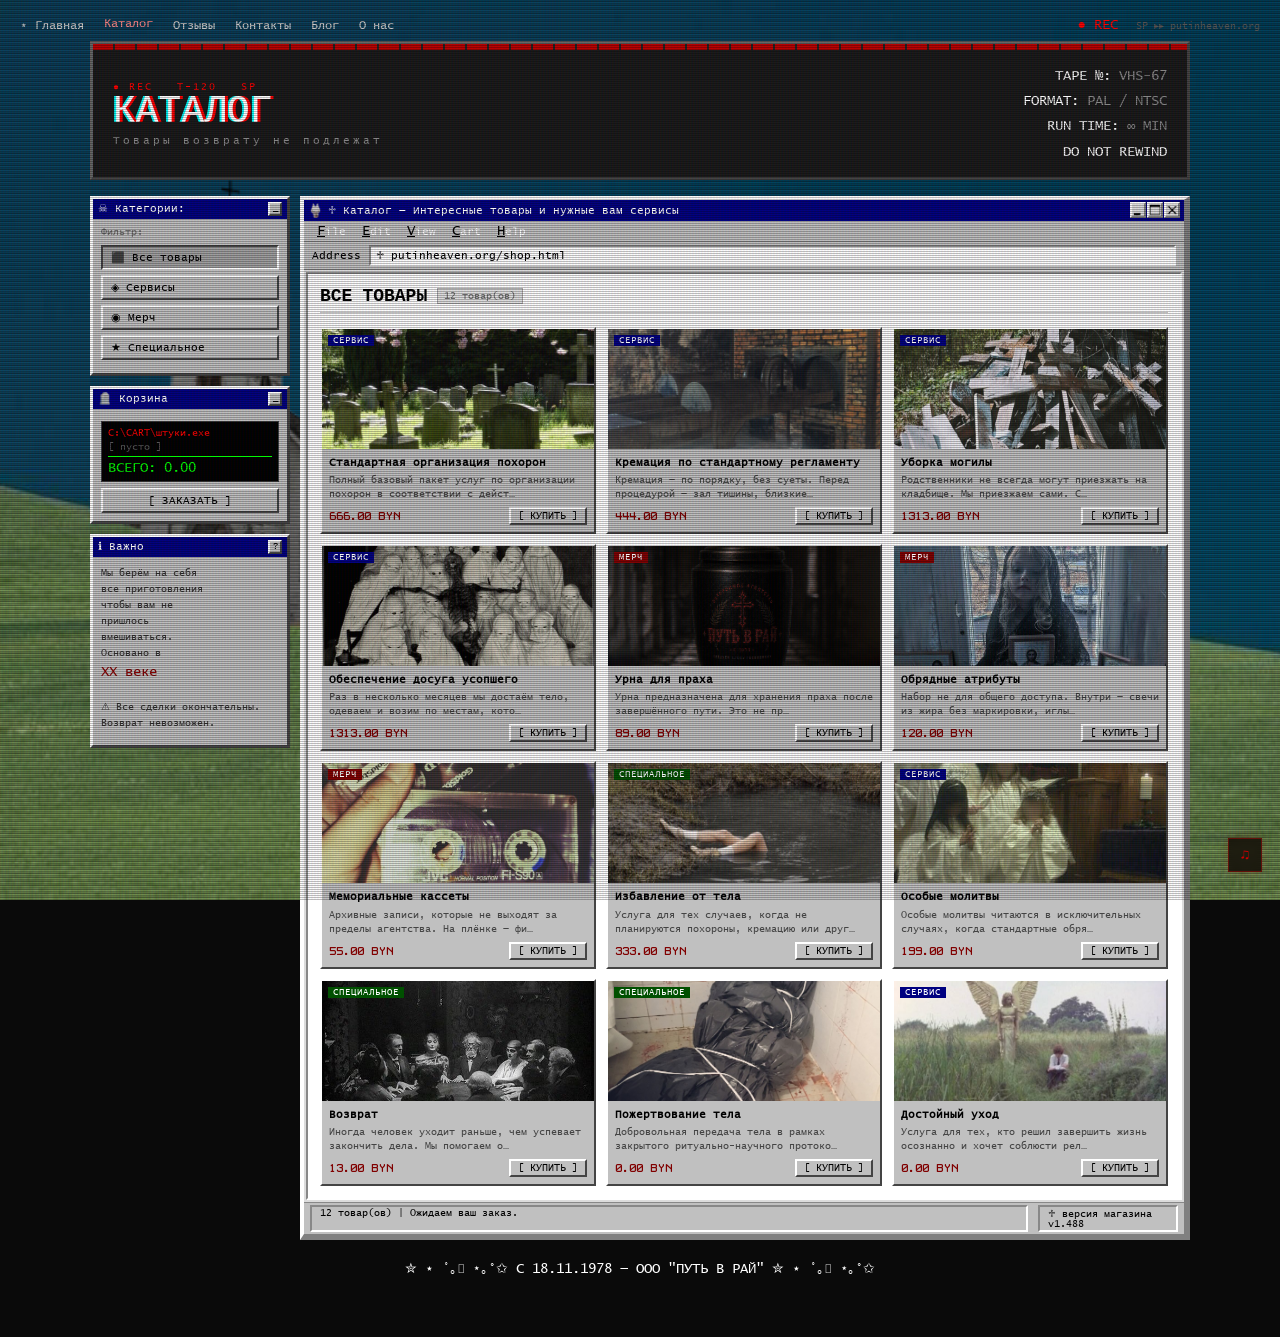
==== shop.html @ 78d271ff "first commit" ====
<!DOCTYPE html>
<html>
<head>
  <meta charset="UTF-8">
  <meta name="viewport" content="width=device-width, initial-scale=1.0">
  <title>⋆♱ ПУТЬ В РАЙ ♱⋆ - КАТАЛОГ</title>

  <style>
    @font-face {
      font-family: main;
      src: url("fonts/lucon.ttf") format("truetype");
    }
    @font-face {
      font-family: windows;
      src: url("fonts/WindowsRegular.ttf") format("truetype");
    }
    @font-face {
      font-family: whiterabbit;
      src: url('fonts/whitrabt.woff') format('woff');
    }

    * {
      margin: 0;
      padding: 0;
      color: white;
      font-family: main, 'Courier New', monospace;
      font-size: 14px;
      cursor: url("images/Normal-Select.png"), auto;
      box-sizing: border-box;
    }

    /* ── CRT EFFECT ── */
    .crt::before {
      content: " ";
      display: block;
      position: fixed;
      top: 0; left: 0; bottom: 0; right: 0;
      background:
        linear-gradient(rgba(18,16,16,0) 50%, rgba(0,0,0,0.25) 50%),
        linear-gradient(90deg, rgba(255,0,0,0.06), rgba(0,255,0,0.02), rgba(0,0,255,0.06));
      z-index: 100;
      background-size: 100% 2px, 3px 100%;
      pointer-events: none;
    }

    @keyframes flicker {
      0%   { opacity: 0.27861; }
      5%   { opacity: 0.34769; }
      10%  { opacity: 0.23604; }
      15%  { opacity: 0.10626; }
      20%  { opacity: 0.18128; }
      25%  { opacity: 0.10626; }
      30%  { opacity: 0.18128; }
      35%  { opacity: 0.23604; }
    }
    .crt::after {
      content: " ";
      display: block;
      position: fixed;
      top: 0; left: 0; bottom: 0; right: 0;
      background: rgba(18,16,16,0.1);
      opacity: 0;
      z-index: 100;
      pointer-events: none;
      animation: flicker 0.15s infinite;
    }

    /* ── VHS GLITCH HEADER ── */
    @keyframes glitch-top {
      0%, 100% { clip-path: inset(0 0 95% 0); transform: translateX(0); }
      20% { clip-path: inset(0 0 95% 0); transform: translateX(-4px); }
      40% { clip-path: inset(0 0 95% 0); transform: translateX(4px); }
    }
    @keyframes glitch-bot {
      0%, 100% { clip-path: inset(90% 0 0 0); transform: translateX(0); }
      20% { clip-path: inset(90% 0 0 0); transform: translateX(4px); }
      40% { clip-path: inset(90% 0 0 0); transform: translateX(-4px); }
    }
    @keyframes scanroll {
      0%   { background-position: 0 0; }
      100% { background-position: 0 100px; }
    }
    @keyframes vhs-noise {
      0%   { opacity: 0.03; }
      50%  { opacity: 0.07; }
      100% { opacity: 0.03; }
    }
    @keyframes blink-rec {
      0%, 49% { opacity: 1; }
      50%, 100% { opacity: 0; }
    }
    @keyframes tape-wobble {
      0%, 100% { letter-spacing: 2px; }
      50%       { letter-spacing: 1px; }
    }

    body {
      overflow-x: hidden;
      background-color: #0a0a0a;
    }
    body::-webkit-scrollbar { display: none; }
    body { -ms-overflow-style: none; scrollbar-width: none; }

    /* ── BACKGROUND ── */
    #body1 {
      background-image: url("images/back.jpg");
      background-size: cover;
      background-attachment: fixed;
      min-height: 100vh;
      position: relative;
    }
    /* VHS noise overlay */
    #body1::before {
      content: '';
      position: fixed;
      top: 0; left: 0; right: 0; bottom: 0;
      background-image:
        repeating-linear-gradient(
          0deg,
          transparent,
          transparent 2px,
          rgba(0,0,0,0.15) 2px,
          rgba(0,0,0,0.15) 4px
        );
      z-index: 1;
      pointer-events: none;
      animation: vhs-noise 3s ease-in-out infinite;
    }

    #everything {
      position: relative;
      z-index: 2;
      display: flex;
      flex-direction: column;
      align-items: center;
      padding: 17px 10px 60px;
      min-height: 100vh;
    }

    /* ── TOP BAR ── */
    #topbar {
      width: 100%;
      display: flex;
      align-items: center;
      justify-content: space-between;
      padding: 0 10px;
      margin-bottom: 8px;
    }
    #topbar nav {
      display: flex;
      gap: 20px;
      margin: 0;
    }
    #topbar nav div {
      margin: 0;
    }
    #topbar nav a, #topbar nav p {
      font-size: 12px;
      color: #ccc;
      text-decoration: none;
      cursor: url("images/Link-Select.png"), auto;
    }
    #topbar nav a:hover { text-decoration: underline; color: white; }

    /* ── VHS TAPE HEADER ── */
    #shop-header {
      width: 100%;
      max-width: 1100px;
      margin-bottom: 16px;
      position: relative;
    }

    .vhs-cassette-label {
      background-color: #1a1a1a;
      border: 3px solid #444;
      border-top: 3px solid #666;
      border-left: 3px solid #666;
      padding: 12px 20px;
      position: relative;
      overflow: hidden;
    }
    .vhs-cassette-label::before {
      content: '';
      position: absolute;
      top: 0; left: 0; right: 0;
      height: 6px;
      background: repeating-linear-gradient(
        90deg,
        #b00 0px, #b00 20px,
        #222 20px, #222 22px
      );
    }
    .vhs-label-inner {
      margin-top: 8px;
      display: flex;
      justify-content: space-between;
      align-items: center;
    }
    .vhs-title-block {}
    .vhs-rec {
      font-size: 10px;
      color: #f00;
      animation: blink-rec 1s step-end infinite;
      letter-spacing: 2px;
    }
    .vhs-main-title {
      font-family: whiterabbit, 'Courier New', monospace;
      font-size: 38px;
      color: #fff;
      text-shadow: 3px 0 #f00, -2px 0 #0ff;
      animation: tape-wobble 4s ease-in-out infinite;
      line-height: 1;
    }
    .vhs-subtitle {
      font-size: 11px;
      color: #888;
      letter-spacing: 3px;
      margin-top: 4px;
    }
    .vhs-meta {
      text-align: right;
      font-size: 10px;
      color: #555;
      line-height: 1.8;
    }
    .vhs-meta span { color: #888; }

    /* ── MAIN LAYOUT ── */
    #shop-layout {
      width: 100%;
      max-width: 1100px;
      display: flex;
      gap: 10px;
      align-items: flex-start;
    }

    /* ── SIDEBAR ── */
    #shop-sidebar {
      width: 200px;
      flex-shrink: 0;
    }

    .sidebar-window {
      background-color: #c0c0c0;
      border-top: 3px solid #fff;
      border-left: 3px solid #fff;
      border-bottom: 3px solid #444;
      border-right: 3px solid #444;
      margin-bottom: 10px;
    }
    .sidebar-titlebar {
      background-color: #000080;
      padding: 3px 5px;
      display: flex;
      align-items: center;
      gap: 5px;
    }
    .sidebar-titlebar span {
      font-size: 11px;
      color: white;
      flex: 1;
    }
    .sidebar-btn {
      width: 14px; height: 14px;
      background: #c0c0c0;
      border-top: 2px solid #fff;
      border-left: 2px solid #fff;
      border-bottom: 2px solid #444;
      border-right: 2px solid #444;
      font-size: 9px;
      color: black;
      display: flex; align-items: center; justify-content: center;
      cursor: url("images/Link-Select.png"), auto;
    }
    .sidebar-content {
      padding: 8px;
      background: #c0c0c0;
    }
    .sidebar-content * { color: black; background: transparent; }
    .sidebar-content p {
      font-size: 11px;
      margin-bottom: 6px;
      color: #333;
    }
    .filter-btn {
      display: block;
      width: 100%;
      text-align: left;
      padding: 4px 8px;
      background: #c0c0c0;
      border-top: 2px solid #fff;
      border-left: 2px solid #fff;
      border-bottom: 2px solid #444;
      border-right: 2px solid #444;
      font-family: main, monospace;
      font-size: 11px;
      color: black;
      margin-bottom: 5px;
      cursor: url("images/Link-Select.png"), auto;
    }
    .filter-btn:active, .filter-btn.active {
      border-top: 2px solid #444;
      border-left: 2px solid #444;
      border-bottom: 2px solid #fff;
      border-right: 2px solid #fff;
    }
    .filter-btn.active { background: #a0a0a0; }

    .cart-display {
      background: black;
      border: 1px solid #444;
      padding: 6px;
      margin-top: 4px;
      font-family: main, monospace;
      font-size: 11px;
    }
    .cart-display * { color: #0f0; background: transparent; }
    .cart-display .cart-label { color: #f00; font-size: 10px; }
    .cart-item-list { max-height: 120px; overflow-y: auto; margin: 4px 0; }
    .cart-item-list::-webkit-scrollbar { width: 6px; }
    .cart-item-list::-webkit-scrollbar-thumb { background: #444; }
    .cart-row { display: flex; justify-content: space-between; margin-bottom: 2px; }
    .cart-row .remove-btn {
      color: #f00;
      cursor: url("images/Link-Select.png"), auto;
      font-size: 10px;
      background: transparent;
    }
    .cart-total { border-top: 1px solid #0f0; padding-top: 4px; margin-top: 4px; }

    .checkout-btn {
      display: block;
      width: 100%;
      padding: 5px;
      background: #c0c0c0;
      border-top: 2px solid #fff;
      border-left: 2px solid #fff;
      border-bottom: 2px solid #444;
      border-right: 2px solid #444;
      font-family: main, monospace;
      font-size: 11px;
      color: black;
      cursor: url("images/Link-Select.png"), auto;
      margin-top: 6px;
      text-align: center;
    }
    .checkout-btn:active {
      border-top: 2px solid #444;
      border-left: 2px solid #444;
      border-bottom: 2px solid #fff;
      border-right: 2px solid #fff;
    }

    /* ── MAIN SHOP WINDOW ── */
    #shop-main {
      flex: 1;
      min-width: 0;
    }

    .main-window {
      background-color: gainsboro;
      border-top: 4px solid white;
      border-left: 4px solid white;
      border-bottom: 6px solid grey;
      border-right: 6px solid grey;
    }

    .main-titlebar {
      background-color: #000080;
      padding: 3px 4px;
      display: flex;
      align-items: center;
      height: 21px;
    }
    .main-titlebar .title-icon { width: 15px; margin-right: 5px; }
    .main-titlebar .title-text { font-size: 11px; color: white; flex: 1; }
    .win-btn {
      width: 16px; height: 16px;
      background: gainsboro;
      border-top: 2px solid white;
      border-left: 2px solid white;
      border-bottom: 2px solid grey;
      border-right: 2px solid grey;
      margin-left: 1px;
      display: flex; align-items: center; justify-content: center;
      cursor: url("images/Link-Select.png"), auto;
    }
    .win-btn img { max-width: 100%; max-height: 100%; display: block; }

    .menu-bar {
      background: #c0c0c0;
      padding: 1px 5px;
      display: flex;
      gap: 0;
      border-bottom: 1px solid #888;
    }
    .menu-bar div {
      padding: 2px 8px;
      font-size: 11px;
      color: black;
      background: transparent;
      cursor: url("images/Link-Select.png"), auto;
    }
    .menu-bar div:hover { background: #000080; color: white; }
    .menu-bar div u { color: inherit; }

    .window-content {
      background: white;
      margin: 2px;
      border-top: 2px solid #888;
      border-left: 2px solid #888;
      border-bottom: 2px solid white;
      border-right: 2px solid white;
      padding: 12px;
      min-height: 500px;
    }
    .window-content * { color: black; background: transparent; }

    /* address bar style */
    .address-bar {
      background: #c0c0c0;
      padding: 3px 8px;
      display: flex;
      align-items: center;
      gap: 8px;
      border-bottom: 1px solid #888;
    }
    .address-bar label { font-size: 11px; color: black; }
    .address-field {
      flex: 1;
      background: white;
      border-top: 2px solid #888;
      border-left: 2px solid #888;
      border-bottom: 2px solid white;
      border-right: 2px solid white;
      padding: 2px 5px;
      font-family: main, monospace;
      font-size: 11px;
      color: black;
    }

    /* ── CATEGORY HEADER ── */
    .cat-header {
      display: flex;
      align-items: center;
      gap: 10px;
      margin-bottom: 14px;
      padding-bottom: 6px;
      border-bottom: 1px solid #c0c0c0;
    }
    .cat-header h2 {
      font-family: whiterabbit, monospace;
      font-size: 18px;
      color: #000;
      background: transparent;
    }
    .cat-header .cat-count {
      font-size: 10px;
      color: #666;
      background: #e0e0e0;
      padding: 2px 6px;
      border: 1px solid #aaa;
    }

    /* ── PRODUCT GRID ── */
    #product-grid {
      display: grid;
      grid-template-columns: repeat(3, 1fr);
      gap: 10px;
    }

    .product-card {
      background: #c0c0c0;
      border-top: 2px solid white;
      border-left: 2px solid white;
      border-bottom: 2px solid #444;
      border-right: 2px solid #444;
      cursor: url("images/Normal-Select.png"), auto;
      transition: transform 0.05s;
    }
    .product-card:active { transform: scale(0.99); }

    .product-img-area {
      background: black;
      height: 120px;
      display: flex;
      align-items: center;
      justify-content: center;
      position: relative;
      overflow: hidden;
    }
    /* VHS tape texture on image area */
    .product-img-area::after {
      content: '';
      position: absolute;
      top: 0; left: 0; right: 0; bottom: 0;
      background: repeating-linear-gradient(
        0deg,
        transparent,
        transparent 3px,
        rgba(0,0,0,0.2) 3px,
        rgba(0,0,0,0.2) 4px
      );
      pointer-events: none;
    }
    .product-emoji {
      font-size: 52px;
      filter: drop-shadow(0 0 10px rgba(255,0,0,0.4));
      position: relative;
      z-index: 1;
    }
    .product-img {
      width: 100%; height: 100%;
      object-fit: cover;
      position: relative; z-index: 1;
      display: block;
    }

    /* ── PRODUCT CARD CLICKABLE ── */
    .product-card {
      cursor: url("images/Link-Select.png"), auto !important;
    }
    .product-card:hover .product-name { text-decoration: underline; }

    /* ── MODAL OVERLAY ── */
    #modal-overlay {
      display: none;
      position: fixed; inset: 0;
      background: rgba(0,0,0,0.6);
      z-index: 300;
      align-items: center;
      justify-content: center;
    }
    #modal-overlay.open { display: flex; }

    /* ── MODAL WINDOW (Win98 style) ── */
    #product-modal {
      width: 520px;
      background: #c0c0c0;
      border-top: 3px solid #fff;
      border-left: 3px solid #fff;
      border-bottom: 3px solid #444;
      border-right: 3px solid #444;
      position: relative;
      animation: modal-open 0.08s ease-out;
    }
    @keyframes modal-open {
      from { transform: scale(0.95); opacity: 0; }
      to   { transform: scale(1);    opacity: 1; }
    }
    #modal-titlebar {
      background: #000080;
      padding: 3px 6px;
      display: flex; align-items: center; gap: 6px;
      height: 22px;
    }
    #modal-titlebar-icon { width: 14px; }
    #modal-titlebar-text { font-size: 11px; color: white; flex: 1; }
    #modal-close {
      width: 16px; height: 16px;
      background: #c0c0c0;
      border-top: 2px solid #fff; border-left: 2px solid #fff;
      border-bottom: 2px solid #444; border-right: 2px solid #444;
      font-size: 10px; color: black;
      display: flex; align-items: center; justify-content: center;
      cursor: url("images/Link-Select.png"), auto;
      font-family: main, monospace;
    }
    #modal-close:active {
      border-top: 2px solid #444; border-left: 2px solid #444;
      border-bottom: 2px solid #fff; border-right: 2px solid #fff;
    }
    
    #modal-body {
      display: flex; gap: 0;
    }
    #modal-img-col {
      width: 200px; flex-shrink: 0;
      background: black;
      position: relative; overflow: hidden;
    }
    /* VHS scanlines on modal image */
    #modal-img-col::after {
      content: '';
      position: absolute; inset: 0;
      background: repeating-linear-gradient(
        0deg, transparent, transparent 3px,
        rgba(0,0,0,0.18) 3px, rgba(0,0,0,0.18) 4px
      );
      pointer-events: none; z-index: 2;
    }
    #modal-img {
      width: 100%;
      height: 100%;
      object-fit: cover; /* или contain если не хочешь обрезку */
      display: block;
    }
    #modal-img-emoji {
      width: 100%; height: 200px;
      display: flex; align-items: center; justify-content: center;
      font-size: 72px;
      filter: drop-shadow(0 0 12px rgba(255,0,0,0.5));
    }
    #modal-info-col {
      flex: 1;
      padding: 12px;
      background: #c0c0c0;
    }
    #modal-info-col * { background: transparent; }
    #modal-tag {
      display: inline-block;
      font-size: 9px; padding: 1px 6px;
      letter-spacing: 1px; margin-bottom: 8px;
    }
    #modal-name {
      font-size: 14px; font-weight: bold; color: black;
      margin-bottom: 6px; line-height: 1.3;
    }
    #modal-price {
      font-family: whiterabbit, monospace;
      font-size: 22px; color: #800000;
      margin-bottom: 10px;
    }
    .modal-divider {
      border: none;
      border-top: 1px solid #aaa; border-bottom: 1px solid #fff;
      margin: 8px 0;
    }
    #modal-desc {
      font-size: 11px; color: #333;
      line-height: 1.7; margin-bottom: 12px;
    }
    #modal-add-btn {
      display: block; width: 100%;
      padding: 6px;
      background: #000080; color: white;
      border-top: 2px solid #4444aa; border-left: 2px solid #4444aa;
      border-bottom: 2px solid #000033; border-right: 2px solid #000033;
      font-family: main, monospace; font-size: 12px;
      text-align: center;
      cursor: url("images/Link-Select.png"), auto;
      margin-bottom: 5px;
    }
    #modal-add-btn:active {
      border-top: 2px solid #000033; border-left: 2px solid #000033;
      border-bottom: 2px solid #4444aa; border-right: 2px solid #4444aa;
    }
    #modal-footer {
      background: #c0c0c0;
      border-top: 1px solid #888;
      padding: 3px 7px; display: flex; gap: 6px;
    }
    .modal-statusfield {
      border-top: 2px solid #999; border-left: 2px solid #999;
      border-bottom: 2px solid white; border-right: 2px solid white;
      padding: 1px 8px; font-size: 10px; color: black;
      flex: 1;
    }
    /* category color tag */
    .product-tag {
      position: absolute;
      top: 6px;
      left: 6px;
      font-size: 9px;
      padding: 1px 5px;
      z-index: 2;
      letter-spacing: 1px;
    }
    .tag-service { background: #000080; color: white; }
    .tag-item    { background: #800000; color: white; }
    .tag-special { background: #005000; color: white; }

    .product-info {
      padding: 7px;
      background: #c0c0c0;
    }
    .product-info * { background: transparent; }
    .product-name {
      font-size: 11px;
      font-weight: bold;
      color: black;
      margin-bottom: 3px;
      line-height: 1.3;
    }
    .product-desc {
      font-size: 10px;
      color: #444;
      margin-bottom: 6px;
      line-height: 1.4;
    }
    .product-footer {
      display: flex;
      justify-content: space-between;
      align-items: center;
    }
    .product-price {
      font-family: whiterabbit, monospace;
      font-size: 13px;
      color: #800000;
    }
    .add-btn {
      background: #c0c0c0;
      border-top: 2px solid white;
      border-left: 2px solid white;
      border-bottom: 2px solid #444;
      border-right: 2px solid #444;
      font-family: main, monospace;
      font-size: 10px;
      color: black;
      padding: 2px 7px;
      cursor: url("images/Link-Select.png"), auto;
    }
    .add-btn:active {
      border-top: 2px solid #444;
      border-left: 2px solid #444;
      border-bottom: 2px solid white;
      border-right: 2px solid white;
    }

    /* ── STATUS BAR ── */
    .status-bar {
      background: #c0c0c0;
      border-top: 1px solid #888;
      padding: 2px 6px;
      display: flex;
      gap: 10px;
    }
    .status-field {
      border-top: 2px solid #888;
      border-left: 2px solid #888;
      border-bottom: 2px solid white;
      border-right: 2px solid white;
      padding: 1px 8px;
      font-size: 10px;
      color: black;
      background: transparent;
      flex: 1;
    }

    /* ── FOOTER ── */
    footer {
      margin-top: 20px;
      text-align: center;
      font-size: 11px;
      color: #888;
    }
    footer * { background: transparent; }

    /* ── ERROR POPUP ── */
    #error-popup {
      display: none;
      position: fixed;
      top: 50%; left: 50%;
      transform: translate(-50%, -50%);
      z-index: 200;
      width: 320px;
    }
    .error-window {
      background: #c0c0c0;
      border-top: 3px solid white;
      border-left: 3px solid white;
      border-bottom: 3px solid #444;
      border-right: 3px solid #444;
    }
    .error-bar {
      background: #000080;
      padding: 3px 5px;
      display: flex;
      justify-content: space-between;
      align-items: center;
    }
    .error-bar span { font-size: 11px; color: white; }
    .error-body {
      padding: 16px;
      display: flex;
      gap: 12px;
      align-items: flex-start;
      background: transparent;
    }
    .error-icon { font-size: 32px; }
    .error-msg { font-size: 12px; color: black; background: transparent; line-height: 1.6; }
    .error-foot {
      padding: 8px 16px;
      display: flex;
      justify-content: center;
      gap: 10px;
      background: transparent;
    }
    .error-btn {
      min-width: 70px;
      padding: 4px 12px;
      background: #c0c0c0;
      border-top: 2px solid white;
      border-left: 2px solid white;
      border-bottom: 2px solid #444;
      border-right: 2px solid #444;
      font-family: main, monospace;
      font-size: 12px;
      color: black;
      cursor: url("images/Link-Select.png"), auto;
      text-align: center;
    }
    .error-btn:active {
      border-top: 2px solid #444; border-left: 2px solid #444;
      border-bottom: 2px solid white; border-right: 2px solid white;
    }

    /* ── ADDED FLASH ── */
    @keyframes added-flash {
      0%   { background: #000080; }
      100% { background: #c0c0c0; }
    }
    .flash { animation: added-flash 0.3s ease-out; }

    a { text-decoration: none; color: inherit; }
    a:hover { text-decoration: underline; cursor: url("images/Link-Select.png"), auto; }
  </style>
</head>
<body>
  <div class="crt"></div>
  <div id="body1">
    <div id="everything">

      <!-- TOP NAV -->
      <div id="topbar">
        <nav>
          <div><a href="index.html">⋆ Главная</a></div>
          <div><p style="color:#f88;">Каталог</p></div>
          <div><a href="gallery.html">Отзывы</a></div>
          <div><a href="contact.html">Контакты</a></div>
          <div><a href="blog.html">Блог</a></div>
          <div><a href="about.html">О нас</a></div>
        </nav>
        <div style="font-size:10px;color:#555;">
          <span style="color:#f00;animation:blink-rec 1s step-end infinite;display:inline-block;">● REC</span>
          &nbsp;&nbsp;SP ▸▸ putinheaven.org
        </div>
      </div>

      <!-- VHS CASSETTE HEADER -->
      <div id="shop-header">
        <div class="vhs-cassette-label">
          <div class="vhs-label-inner">
            <div class="vhs-title-block">
              <div class="vhs-rec">● REC &nbsp; T-120 &nbsp; SP</div>
              <div class="vhs-main-title">КАТАЛОГ</div>
              <div class="vhs-subtitle">Товары возврату не подлежат </div>
            </div>
            <div class="vhs-meta">
              <div>TAPE №: <span>VHS-67</span></div>
              <div>FORMAT: <span>PAL / NTSC</span></div>
              <div>RUN TIME: <span>∞ MIN</span></div>
              <div>DO NOT REWIND</div>
            </div>
          </div>
        </div>
      </div>

      <!-- MAIN LAYOUT -->
      <div id="shop-layout">

        <!-- SIDEBAR -->
        <div id="shop-sidebar">

          <!-- FILTER -->
          <div class="sidebar-window">
            <div class="sidebar-titlebar">
              <span>☠ Категории:</span>
              <div class="sidebar-btn">_</div>
            </div>
            <div class="sidebar-content">
              <p style="font-size:10px;color:#666;margin-bottom:8px;">Фильтр:</p>
              <button class="filter-btn active" onclick="filterProducts('all',this)">⬛ Все товары</button>
              <button class="filter-btn" onclick="filterProducts('service',this)">◈ Сервисы</button>
              <button class="filter-btn" onclick="filterProducts('item',this)">◉ Мерч</button>
              <button class="filter-btn" onclick="filterProducts('special',this)">★ Специальное</button>
            </div>
          </div>

          <!-- CART -->
          <div class="sidebar-window">
            <div class="sidebar-titlebar">
              <span>🪦 Корзина</span>
              <div class="sidebar-btn">_</div>
            </div>
            <div class="sidebar-content">
              <div class="cart-display">
                <div class="cart-label">C:\CART\штуки.exe</div>
                <div class="cart-item-list" id="cart-list">
                  <div style="color:#555;font-size:10px;">[ пусто ]</div>
                </div>
                <div class="cart-total">
                  ВСЕГО: <span id="cart-total">0.00</span>
                </div>
              </div>
              <button class="checkout-btn" onclick="checkout()">
                [ ЗАКАЗАТЬ ]
              </button>
            </div>
          </div>

          <!-- INFO -->
          <div class="sidebar-window">
            <div class="sidebar-titlebar">
              <span>ℹ Важно</span>
              <div class="sidebar-btn">?</div>
            </div>
            <div class="sidebar-content">
              <p style="font-size:10px;line-height:1.6;">
                Мы берём на себя<br>
                все приготовления<br>
                чтобы вам не<br>
                пришлось<br>
                вмешиваться.<br>
                Основано в<br>
                <span style="color:#800;">XX веке</span><br><br>

                ⚠ Все сделки окончательны.<br>
                Возврат невозможен.<br>
              </p>
            </div>
          </div>

        </div><!-- /sidebar -->

        <!-- MAIN WINDOW -->
        <div id="shop-main">
          <div class="main-window">

            <!-- TITLEBAR -->
            <div class="main-titlebar">
              <img class="title-icon" src="images/default.png">
              <span class="title-text">♱ Каталог — Интересные товары и нужные вам сервисы</span>
              <div class="win-btn"><img src="images/hide.png"></div>
              <div class="win-btn"><img src="images/screen.png"></div>
              <div class="win-btn"><img src="images/close.png"></div>
            </div>

            <!-- MENU BAR -->
            <div class="menu-bar">
              <div><u>F</u><span style="font-size:11px;">ile</span></div>
              <div><u>E</u><span style="font-size:11px;">dit</span></div>
              <div><u>V</u><span style="font-size:11px;">iew</span></div>
              <div><u>C</u><span style="font-size:11px;">art</span></div>
              <div><u>H</u><span style="font-size:11px;">elp</span></div>
            </div>

            <!-- ADDRESS BAR -->
            <div class="address-bar">
              <label>Address</label>
              <div class="address-field">♱ putinheaven.org/shop.html</div>
            </div>

            <!-- CONTENT -->
            <div class="window-content">
              <div class="cat-header">
                <h2 id="cat-title">ВСЕ ТОВАРЫ</h2>
                <span class="cat-count" id="cat-count">9 товар(ов)</span>
              </div>

              <div id="product-grid">
                <!-- generated by JS -->
              </div>
            </div>

            <!-- STATUS BAR -->
            <div class="status-bar">
              <div class="status-field" id="status-msg">9 товар(ов) | Ожидаем заказ.</div>
              <div class="status-field" style="max-width:140px;">♱ версия магазина v1.488</div>
            </div>

          </div>
        </div><!-- /shop-main -->

      </div><!-- /shop-layout -->

      <footer>
        <p>✮ ⋆ ˚｡𖦹 ⋆｡°✩ С 18.11.1978 — ООО "ПУТЬ В РАЙ" ✮ ⋆ ˚｡𖦹 ⋆｡°✩</p>
      </footer>

    </div><!-- /everything -->
  </div><!-- /body1 -->

  <!-- PRODUCT MODAL -->
  <div id="modal-overlay">
    <div id="product-modal">
      <div id="modal-titlebar">
        <img id="modal-titlebar-icon" src="images/default.png">
        <span id="modal-titlebar-text">♱ Детали товара</span>
        <div id="modal-close" onclick="closeModal()">✕</div>
      </div>
      <div id="modal-body">
        <div id="modal-img-col">
          <!-- filled by JS -->
        </div>
        <div id="modal-info-col">
          <div id="modal-tag"></div>
          <div id="modal-name"></div>
          <div id="modal-price"></div>
          <hr class="modal-divider">
          <div id="modal-desc"></div>
          <button id="modal-add-btn" onclick="modalAddToCart()">[ ДОБАВИТЬ В КОРЗИНУ ]</button>
        </div>
      </div>
      <div id="modal-footer">
        <div class="modal-statusfield" id="modal-status">Выберите элемент для добавления.</div>
        <div class="modal-statusfield" style="max-width:120px;">♱ item_view.exe</div>
      </div>
    </div>
  </div>

  <!-- ERROR POPUP -->
  <div id="error-popup">
    <div class="error-window">
      <div class="error-bar">
        <span id="error-title">⚠ ОЙ</span>
        <div class="sidebar-btn" onclick="closeError()">✕</div>
      </div>
      <div class="error-body">
        <div class="error-icon" id="error-icon">⚠</div>
        <div class="error-msg" id="error-msg">Ваше сообщение.</div>
      </div>
      <div class="error-foot">
        <button class="error-btn" onclick="closeError()">OK</button>
      </div>
    </div>
  </div>

  <script>
    // ── PRODUCT DATA ──
    // img: путь к фото относительно папки сайта, например "images/shop/urn.jpg"
    // если img не задан или файл не найдёт — покажет emoji как fallback
    const products = [
      {
        id: 1,
        name: "Стандартная организация похорон",
        desc: "Полный базовый пакет услуг по организации похорон в соответствии с действующими требованиями и традициями. Включает оформление всех необходимых документов, координацию с моргом и кладбищем, транспортировку тела, предоставление стандартного гроба, подготовку к прощальной церемонии и сопровождение процесса на всех этапах.  Родственники получают помощь в выборе места захоронения и времени проведения церемонии. Все действия выполняются строго по согласованию с семьёй.",
        price: 666.00,
        emoji: "",
        img: "images/e4b3a386b646be2c364fd09843f586c2.jpg",
        cat: "service",
        tag: "СЕРВИС"
      },
      {
        id: 2,
        name: "Кремация по стандартному регламенту",
        desc: "Кремация — по порядку, без суеты. Перед процедурой — зал тишины, близкие говорят последние слова. Процесс в лицензированном крематории. После завершения сотрудник собирает прах, проверяет, что ничего не перепутано, и передаёт родственникам в урне. При желании урну можно оставить у нас на хранение или мы поможем закопать. Сопровождение на каждом этапе, без лишних движений.",
        price: 444.00,
        emoji: "",
        img: "images/0c032c7b97d38f2bee19ffd4304cd96c.jpg",
        cat: "service",
        tag: "СЕРВИС"
      },
      {
        id: 3,
        name: "Уборка могилы",
        desc: "Родственники не всегда могут приезжать на кладбище. Мы приезжаем сами. Сотрудник открывает захоронение, проверяет состояние тела, поправляет одежду, если она сбилась, и закрывает обратно. Раз в месяц он протирает надгробие изнутри. Перед праздниками тело достают, припудривают лицо и укладывают заново — ровнее. Родственники получают фото с подписью «порядок восстановлен».",
        price: 1313.00,
        emoji: "",
        img: "images/fd45d1b90eb4c7a7a784d4a3a8631535.jpg",
        cat: "service",
        tag: "СЕРВИС"
      },
      {
        id: 12,
        name: "Обеспечение досуга усопшего",
        desc: "Раз в несколько месяцев мы достаём тело, одеваем и возим по местам, которые человек любил при жизни. Парк, бар, скамейка у подъезда. Тело сидит на заднем сиденье, пристёгнутое ремнём, во избежании побега. Сотрудник рядом. После поездки тело возвращается на место. Родственники могут смотреть со стороны или не присутствовать.",
        price: 1313.00,
        emoji: "",
        img: "images/4e9bcb5ccbf944eb3e63dd83a0e411c1.jpg",
        cat: "service",
        tag: "СЕРВИС"
      },
      {
        id: 4,
        name: "Урна для праха",
        desc: "Урна предназначена для хранения праха после завершённого пути. Это не предмет интерьера и не украшение — это закрытый сосуд, фиксирующий финальную точку присутствия.  Форма и материал подобраны так, чтобы не отвлекать внимание и не “оживлять” воспоминание, а наоборот — удерживать тишину. Поверхность матовая, глухая, без отражений, словно она не принадлежит этому пространству до конца.",
        price: 89.00,
        emoji: "",
        img: "images/;ldksfj3.png",
        cat: "item",
        tag: "МЕРЧ"
      },
      {
        id: 5,
        name: "Обрядные атрибуты",
        desc: "Набор не для общего доступа. Внутри — свечи из жира без маркировки, иглы без ушка, нити чёрного цвета и герметичная ёмкость с содержимым без опознавательных знаков. По запросу — органы от невостребованных тел. Сотрудник привозит, уходит, не отвечает на вопросы. Возвращать ёмкость обязательно. Если не вернуть — сотрудник придёт сам.",
        price: 120.00,
        emoji: "",
        img: "images/Без имени-1.png",
        cat: "item",
        tag: "МЕРЧ"
      },
      {
        id: 6,
        name: "Мемориальные кассеты",
        desc: "Архивные записи, которые не выходят за пределы агентства. На плёнке — финальные минуты человека, работа с телом после остановки, а также сцены с ножом, электроинструментом и групповым участием по особому запросу. В конце каждой кассеты — голос на неизвестном языке при выключенном свете. Кассету нельзя перезаписывать или показывать посторонним. Через неделю сотрудник забирает её лично. Если не отдать — он заберёт сам вместе с носителем.",
        price: 55.00,
        emoji: "",
        img: "images/cb78911651053788dc1dff8fbc39c1be.jpg",
        cat: "item",
        tag: "МЕРЧ"
      },
      {
        id: 7,
        name: "Избавление от тела",
        desc: "Услуга для тех случаев, когда не планируются похороны, кремацию или другие ритуалы. Сотрудник приезжает, забирает тело, не задаёт вопросов, вывозит и передаёт в лицензированное учреждение для утилизации без возврата останков. Никаких документов на руки, никаких урн, никаких памятных мест. Тело считается израсходованным.",
        price: 333.00,
        emoji: "",
        img: "images/fcbfa68b7415fcbc5b3f9ea906b7ea63.jpg",
        cat: "special",
        tag: "СПЕЦИАЛЬНОЕ"
      },
      {
        id: 8,
        name: "Особые молитвы",
        desc: "Особые молитвы читаются в исключительных случаях, когда стандартные обряды уже не дают ощущения завершённости. Это закрытый чин, проводимый в ограниченном составе, с минимальным присутствием посторонних и строгим соблюдением внутреннего порядка.",
        price: 199.00,
        emoji: "",
        img: "images/d491e3dc71d8cb9e0c1e5d244f262cef.jpg",
        cat: "service",
        tag: "СЕРВИС"
      },
      {
        id: 9,
        name: "Возврат",
        desc: "Иногда человек уходит раньше, чем успевает закончить дела. Мы помогаем организовать краткосрочное возвращение домой для прощания с близкими и решения семейных вопросов.  В услугу входит сопровождение сотрудника, подготовка помещения и повторное оформление документов. Средняя продолжительность возврата — от 20 до 40 минут.  Родственникам рекомендуется заранее убрать из квартиры домашних животных и маленьких детей. После завершения процедуры клиент обычно ведёт себя спокойно и почти ни на кого не смотрит.",
        price: 13.00,
        emoji: "",
        img: "images/3c4924233ec9de315dfb792713f98de6.jpg",
        cat: "special",
        tag: "СПЕЦИАЛЬНОЕ"
      },
      {
        id: 10,
        name: "Пожертвование тела",
        desc: "Добровольная передача тела в рамках закрытого ритуально-научного протокола. Процедура проводится как акт символического отказа от земной формы и фиксации завершённого пути.  После оформления согласия тело передаётся в сопровождение нашей службы, где проходит подготовку и дальнейшее использование в рамках утверждённого цикла — кремационного, архивного или мемориального. Семья может не присутствовать при этапах, сохраняя дистанцию и тишину происходящего.  Каждое “пожертвование” фиксируется как завершённая точка существования в реестре “Пути”, с последующим ритуальным закрытием имени.",
        price: 0.00,
        emoji: "",
        img: "images/29b43ed713e6efdf222bc86ae302d157.jpg",
        cat: "special",
        tag: "СПЕЦИАЛЬНОЕ"
      },
      {
        id: 11,
        name: "Достойный уход",
        desc: "Услуга для тех, кто решил завершить жизнь осознанно и хочет соблюсти религиозные или личные правила. С клиентом находится сотрудник агентства, при необходимости — священник. Зажигаются свечи, читаются молитвы, составляется короткое письмо для родственников. Всё в закрытой комнате, без посторонних. Процедура занимает 20–40 минут. После завершения человек лежит спокойно, лицо расслаблено. Тело переходит в собственность нашей организации. Захоронение — непредусмотренно.",
        price: 0.00,
        emoji: "",
        img: "images/e62e6a8c3d444017a3c0d05e2717570b.jpg",
        cat: "service",
        tag: "СЕРВИС"
      }
    ];

    // ── STATE ──
    let cart = [];
    let currentModalId = null;

    // ── TAG CLASSES ──
    const tagClass = { service: 'tag-service', item: 'tag-item', special: 'tag-special' };

    // ── RENDER PRODUCTS ──
    function renderProducts(filter = 'all') {
      const grid = document.getElementById('product-grid');
      const filtered = filter === 'all' ? products : products.filter(p => p.cat === filter);
      grid.innerHTML = '';

      filtered.forEach(p => {
        const card = document.createElement('div');
        card.className = 'product-card';
        card.dataset.cat = p.cat;

        // image or emoji fallback
        const imgHTML = p.img
          ? `<img class="product-img" src="${p.img}" alt="${p.name}" onerror="this.style.display='none';this.nextElementSibling.style.display='flex';">
             <div class="product-emoji" style="display:none;">${p.emoji}</div>`
          : `<div class="product-emoji">${p.emoji}</div>`;

        card.innerHTML = `
          <div class="product-img-area" onclick="openModal(${p.id})">
            <span class="product-tag ${tagClass[p.cat]}">${p.tag}</span>
            ${imgHTML}
          </div>
          <div class="product-info" onclick="openModal(${p.id})" style="cursor:url('images/Link-Select.png'),auto;">
            <div class="product-name">${p.name}</div>
            <div class="product-desc">${p.desc.substring(0, 72)}${p.desc.length > 72 ? '…' : ''}</div>
            <div class="product-footer">
              <div class="product-price">${p.price.toFixed(2)} BYN</div>
              <button class="add-btn" onclick="event.stopPropagation(); addToCart(${p.id}, this)">[ КУПИТЬ ]</button>
            </div>
          </div>
        `;
        grid.appendChild(card);
      });

      document.getElementById('cat-count').textContent = `${filtered.length} товар(ов)${filtered.length !== 1 ? '' : ''}`;
      document.getElementById('status-msg').textContent = `${filtered.length} товар(ов) | Ожидаем ваш заказ.`;
    }

    // ── MODAL ──
    function openModal(id) {
      const p = products.find(x => x.id === id);
      if (!p) return;
      currentModalId = id;

      document.getElementById('modal-titlebar-text').textContent = ` ${p.name}`;
      document.getElementById('modal-tag').textContent = p.tag;
      document.getElementById('modal-tag').className = '';
      document.getElementById('modal-tag').classList.add(tagClass[p.cat]);
      document.getElementById('modal-tag').style.cssText = 'display:inline-block;font-size:9px;padding:1px 6px;letter-spacing:1px;margin-bottom:8px;';
      document.getElementById('modal-name').textContent = p.name;
      document.getElementById('modal-price').textContent = `${p.price.toFixed(2)} BYN`;
      document.getElementById('modal-desc').textContent = p.desc;
      document.getElementById('modal-status').textContent = `${p.tag} — ref. #${String(p.id).padStart(4,'0')}`;

      // image col
      const imgCol = document.getElementById('modal-img-col');
      if (p.img) {
        imgCol.innerHTML = `
          <img id="modal-img" src="${p.img}" alt="${p.name}"
            onerror="this.style.display='none';document.getElementById('modal-img-emoji').style.display='flex';">
          <div id="modal-img-emoji" style="display:none;" class="">${p.emoji}</div>
        `;
        // apply emoji div styles via class
        const emojiDiv = imgCol.querySelector('#modal-img-emoji');
        emojiDiv.style.cssText = 'width:100%;height:200px;display:none;align-items:center;justify-content:center;font-size:72px;filter:drop-shadow(0 0 12px rgba(255,0,0,0.5));';
      } else {
        imgCol.innerHTML = `<div style="width:100%;height:200px;display:flex;align-items:center;justify-content:center;font-size:72px;filter:drop-shadow(0 0 12px rgba(255,0,0,0.5));">${p.emoji}</div>`;
      }

      document.getElementById('modal-overlay').classList.add('open');
      setStatus(`Viewing: ${p.name}`);
    }

    function closeModal() {
      document.getElementById('modal-overlay').classList.remove('open');
      currentModalId = null;
    }

    // close on overlay click
    document.getElementById('modal-overlay').addEventListener('click', function(e) {
      if (e.target === this) closeModal();
    });

    // close on Escape
    document.addEventListener('keydown', function(e) {
      if (e.key === 'Escape') closeModal();
    });

    function modalAddToCart() {
      if (!currentModalId) return;
      const btn = document.getElementById('modal-add-btn');
      addToCartById(currentModalId);
      const orig = btn.textContent;
      btn.textContent = '[ ✓ ДОБАВЛЕН ]';
      setTimeout(() => { btn.textContent = orig; }, 700);
    }

    // ── FILTER ──
    function filterProducts(cat, btn) {
      document.querySelectorAll('.filter-btn').forEach(b => b.classList.remove('active'));
      btn.classList.add('active');
      const titles = { all: 'ВСЕ ТОВАРЫ', service: 'СЕРВИСЫ', item: 'МЕРЧ', special: 'СПЕЦИАЛЬНОЕ' };
      document.getElementById('cat-title').textContent = titles[cat];
      renderProducts(cat);
    }

    // ── ADD TO CART ──
    function addToCartById(id) {
      const product = products.find(p => p.id === id);
      const existing = cart.find(c => c.id === id);
      if (existing) existing.qty++;
      else cart.push({ ...product, qty: 1 });
      updateCartUI();
      setStatus(`Добавлен: ${product.name}`);
    }

    function addToCart(id, btn) {
      addToCartById(id);
      const orig = btn.textContent;
      btn.textContent = '[ ✓ ДОБАВЛЕН ]';
      btn.classList.add('flash');
      setTimeout(() => { btn.textContent = orig; btn.classList.remove('flash'); }, 600);
    }

    // ── REMOVE FROM CART ──
    function removeFromCart(id) {
      cart = cart.filter(c => c.id !== id);
      updateCartUI();
    }

    // ── UPDATE CART UI ──
    function updateCartUI() {
      const list = document.getElementById('cart-list');
      const totalEl = document.getElementById('cart-total');
      if (cart.length === 0) {
        list.innerHTML = '<div style="color:#555;font-size:10px;">[ пусто ]</div>';
        totalEl.textContent = '0.00';
        return;
      }
      list.innerHTML = cart.map(c => `
        <div class="cart-row">
          <span style="font-size:10px;">${c.emoji} ${c.name.substring(0,14)}${c.name.length>14?'…':''} ×${c.qty}</span>
          <button class="remove-btn" onclick="removeFromCart(${c.id})">[x]</button>
        </div>
      `).join('');
      const total = cart.reduce((sum, c) => sum + c.price * c.qty, 0);
      totalEl.textContent = total.toFixed(2) + " BYN";
    }

    // ── CHECKOUT ──
    function checkout() {
      if (cart.length === 0) {
        showError('⚰️', 'Корзина пуста', 'В вашей корзине пусто.\nПожалуйста добавте товары \nпрежде чем продолжить.');
        return;
      }
      const total = cart.reduce((sum, c) => sum + c.price * c.qty, 0);
      showError('', 'Заказ получен', `Спасибо за ваш заказ.\nИТОГО: ${total.toFixed(2)} BYN\n\nСкоро кто-нибудь с вами свяжется.\nНе переживайте мы вас найдём!`);
      cart = [];
      updateCartUI();
    }

    // ── ERROR POPUP ──
    function showError(icon, title, msg) {
      document.getElementById('error-icon').textContent = icon;
      document.getElementById('error-title').textContent = title;
      document.getElementById('error-msg').textContent = msg;
      document.getElementById('error-popup').style.display = 'block';
    }
    function closeError() {
      document.getElementById('error-popup').style.display = 'none';
    }

    // ── STATUS ──
    function setStatus(msg) {
      document.getElementById('status-msg').textContent = msg;
      setTimeout(() => {
        const count = document.getElementById('cat-count').textContent;
        document.getElementById('status-msg').textContent = `${count} | Ожидаем ваш заказ.`;
      }, 2000);
    }

    // ── INIT ──
    renderProducts();
  </script>
  <script src="vhs-transition.js"></script> 
  <script src="ambient-audio.js"></script>
</body>
</html>
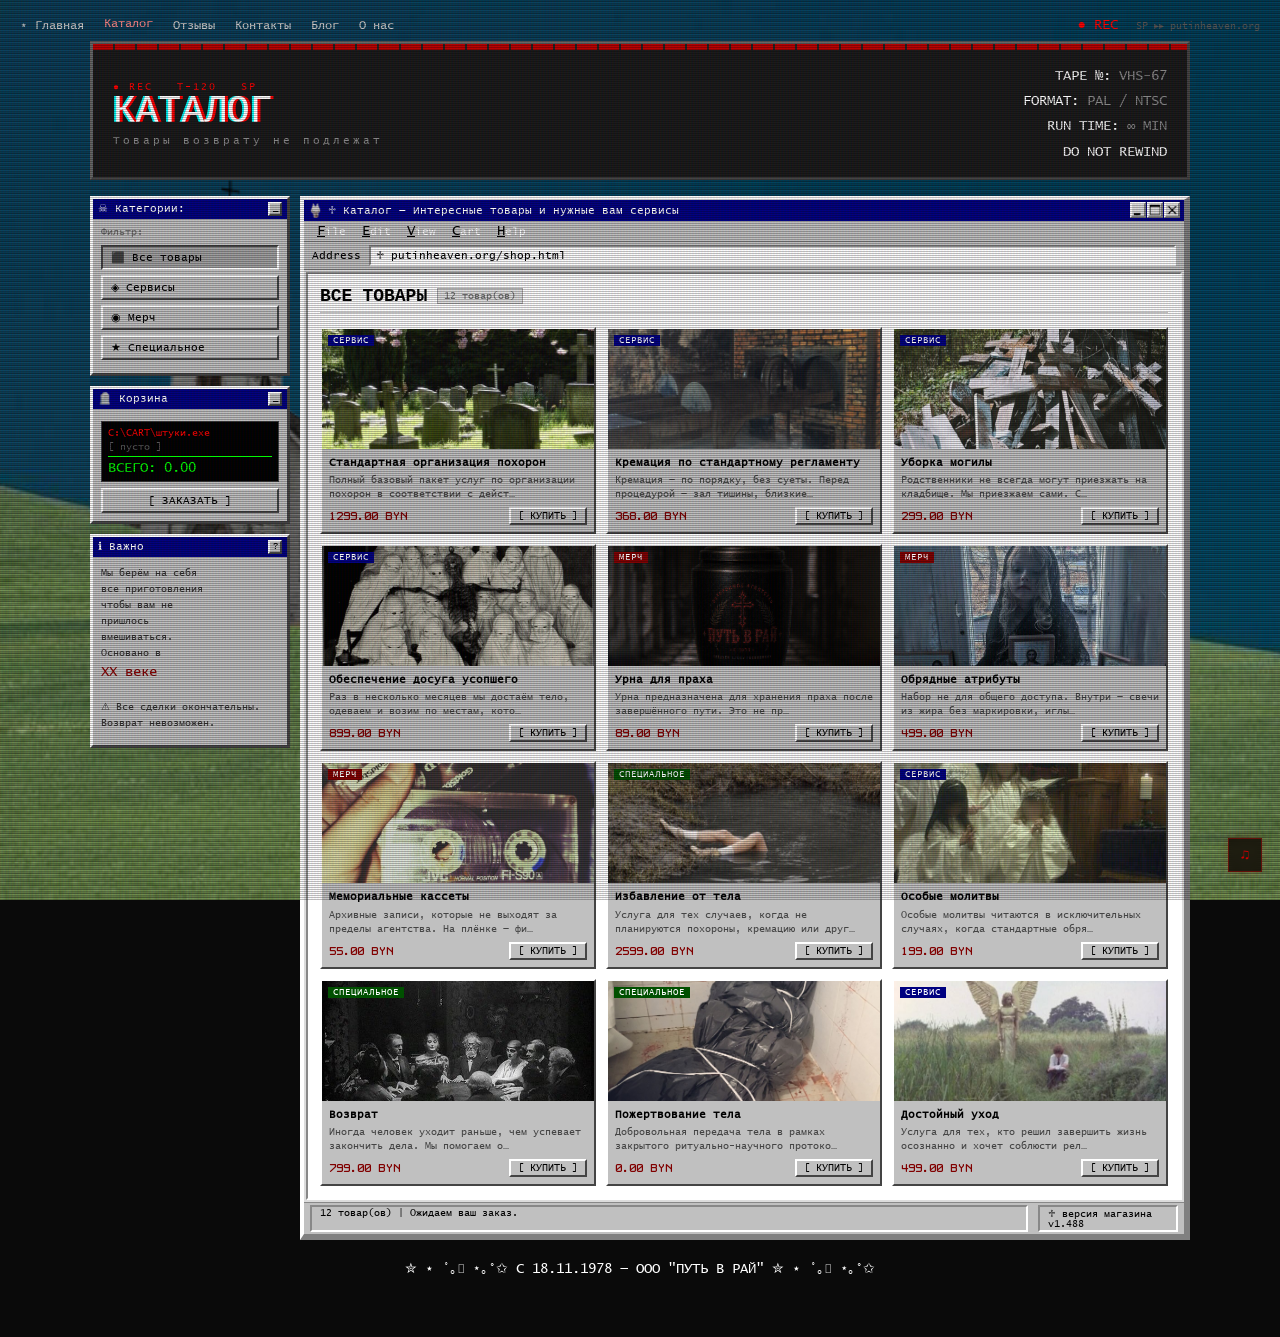
==== commit e82fb4b7: "Update shop.html" ====
--- a/shop.html
+++ b/shop.html
@@ -1035,7 +1035,7 @@
         id: 1,
         name: "Стандартная организация похорон",
         desc: "Полный базовый пакет услуг по организации похорон в соответствии с действующими требованиями и традициями. Включает оформление всех необходимых документов, координацию с моргом и кладбищем, транспортировку тела, предоставление стандартного гроба, подготовку к прощальной церемонии и сопровождение процесса на всех этапах.  Родственники получают помощь в выборе места захоронения и времени проведения церемонии. Все действия выполняются строго по согласованию с семьёй.",
-        price: 666.00,
+        price: 1299.00,
         emoji: "",
         img: "images/e4b3a386b646be2c364fd09843f586c2.jpg",
         cat: "service",
@@ -1045,7 +1045,7 @@
         id: 2,
         name: "Кремация по стандартному регламенту",
         desc: "Кремация — по порядку, без суеты. Перед процедурой — зал тишины, близкие говорят последние слова. Процесс в лицензированном крематории. После завершения сотрудник собирает прах, проверяет, что ничего не перепутано, и передаёт родственникам в урне. При желании урну можно оставить у нас на хранение или мы поможем закопать. Сопровождение на каждом этапе, без лишних движений.",
-        price: 444.00,
+        price: 368.00,
         emoji: "",
         img: "images/0c032c7b97d38f2bee19ffd4304cd96c.jpg",
         cat: "service",
@@ -1055,7 +1055,7 @@
         id: 3,
         name: "Уборка могилы",
         desc: "Родственники не всегда могут приезжать на кладбище. Мы приезжаем сами. Сотрудник открывает захоронение, проверяет состояние тела, поправляет одежду, если она сбилась, и закрывает обратно. Раз в месяц он протирает надгробие изнутри. Перед праздниками тело достают, припудривают лицо и укладывают заново — ровнее. Родственники получают фото с подписью «порядок восстановлен».",
-        price: 1313.00,
+        price: 299.00,
         emoji: "",
         img: "images/fd45d1b90eb4c7a7a784d4a3a8631535.jpg",
         cat: "service",
@@ -1065,7 +1065,7 @@
         id: 12,
         name: "Обеспечение досуга усопшего",
         desc: "Раз в несколько месяцев мы достаём тело, одеваем и возим по местам, которые человек любил при жизни. Парк, бар, скамейка у подъезда. Тело сидит на заднем сиденье, пристёгнутое ремнём, во избежании побега. Сотрудник рядом. После поездки тело возвращается на место. Родственники могут смотреть со стороны или не присутствовать.",
-        price: 1313.00,
+        price: 899.00,
         emoji: "",
         img: "images/4e9bcb5ccbf944eb3e63dd83a0e411c1.jpg",
         cat: "service",
@@ -1085,7 +1085,7 @@
         id: 5,
         name: "Обрядные атрибуты",
         desc: "Набор не для общего доступа. Внутри — свечи из жира без маркировки, иглы без ушка, нити чёрного цвета и герметичная ёмкость с содержимым без опознавательных знаков. По запросу — органы от невостребованных тел. Сотрудник привозит, уходит, не отвечает на вопросы. Возвращать ёмкость обязательно. Если не вернуть — сотрудник придёт сам.",
-        price: 120.00,
+        price: 499.00,
         emoji: "",
         img: "images/Без имени-1.png",
         cat: "item",
@@ -1105,7 +1105,7 @@
         id: 7,
         name: "Избавление от тела",
         desc: "Услуга для тех случаев, когда не планируются похороны, кремацию или другие ритуалы. Сотрудник приезжает, забирает тело, не задаёт вопросов, вывозит и передаёт в лицензированное учреждение для утилизации без возврата останков. Никаких документов на руки, никаких урн, никаких памятных мест. Тело считается израсходованным.",
-        price: 333.00,
+        price: 2599.00,
         emoji: "",
         img: "images/fcbfa68b7415fcbc5b3f9ea906b7ea63.jpg",
         cat: "special",
@@ -1125,7 +1125,7 @@
         id: 9,
         name: "Возврат",
         desc: "Иногда человек уходит раньше, чем успевает закончить дела. Мы помогаем организовать краткосрочное возвращение домой для прощания с близкими и решения семейных вопросов.  В услугу входит сопровождение сотрудника, подготовка помещения и повторное оформление документов. Средняя продолжительность возврата — от 20 до 40 минут.  Родственникам рекомендуется заранее убрать из квартиры домашних животных и маленьких детей. После завершения процедуры клиент обычно ведёт себя спокойно и почти ни на кого не смотрит.",
-        price: 13.00,
+        price: 799.00,
         emoji: "",
         img: "images/3c4924233ec9de315dfb792713f98de6.jpg",
         cat: "special",
@@ -1145,7 +1145,7 @@
         id: 11,
         name: "Достойный уход",
         desc: "Услуга для тех, кто решил завершить жизнь осознанно и хочет соблюсти религиозные или личные правила. С клиентом находится сотрудник агентства, при необходимости — священник. Зажигаются свечи, читаются молитвы, составляется короткое письмо для родственников. Всё в закрытой комнате, без посторонних. Процедура занимает 20–40 минут. После завершения человек лежит спокойно, лицо расслаблено. Тело переходит в собственность нашей организации. Захоронение — непредусмотренно.",
-        price: 0.00,
+        price: 499.00,
         emoji: "",
         img: "images/e62e6a8c3d444017a3c0d05e2717570b.jpg",
         cat: "service",
